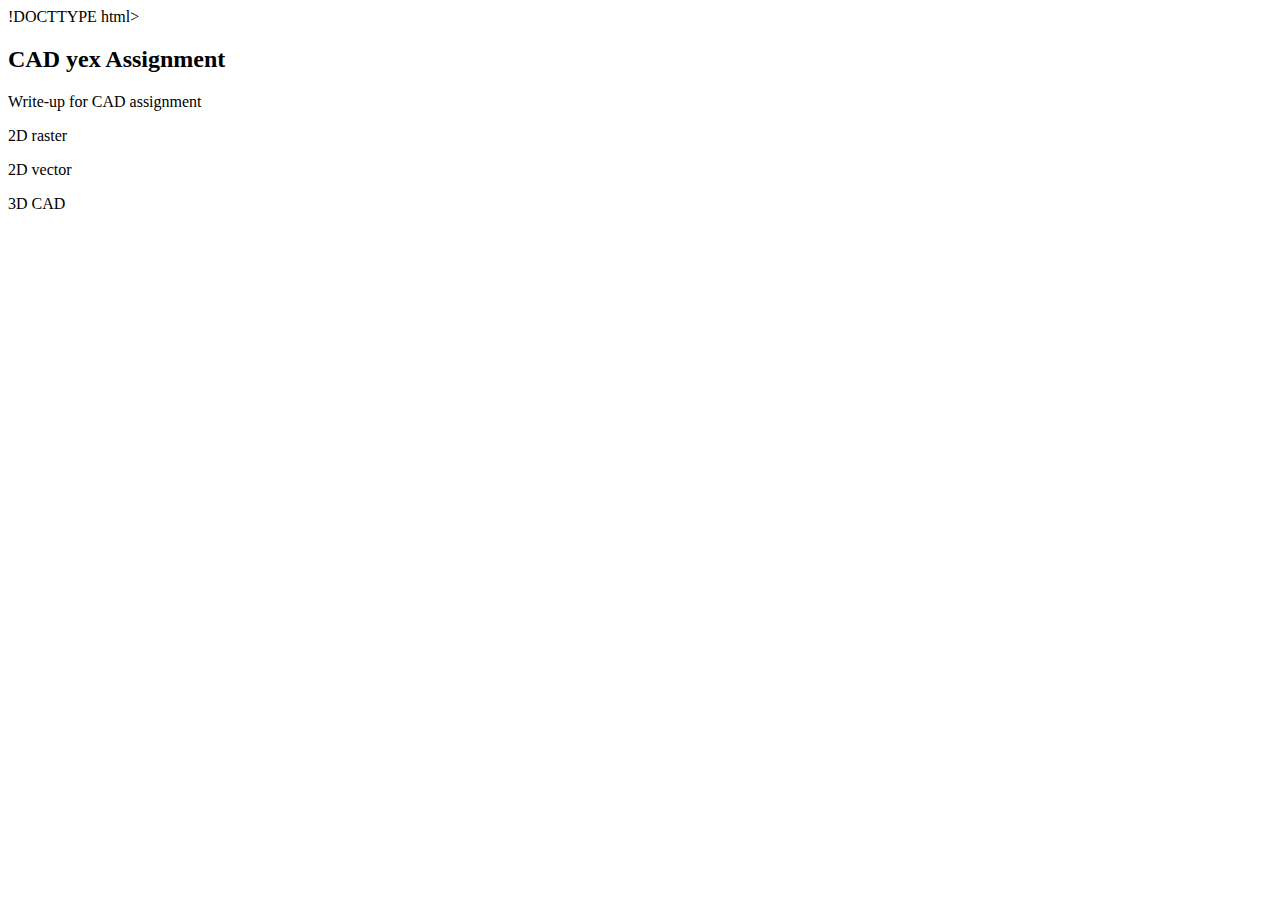
==== finalmoduleproject.html @ cb7f85fc "Add files via upload" ====
!DOCTTYPE html>
<html>
<head>
  <title>CAD yes</title>
</head>
<body>
  <h2>CAD yex Assignment</h2>
  <p>Write-up for CAD assignment</p>
  <p>2D raster</p>
  <p>2D vector</p>
  <p>3D CAD</p>

</body>
</html>
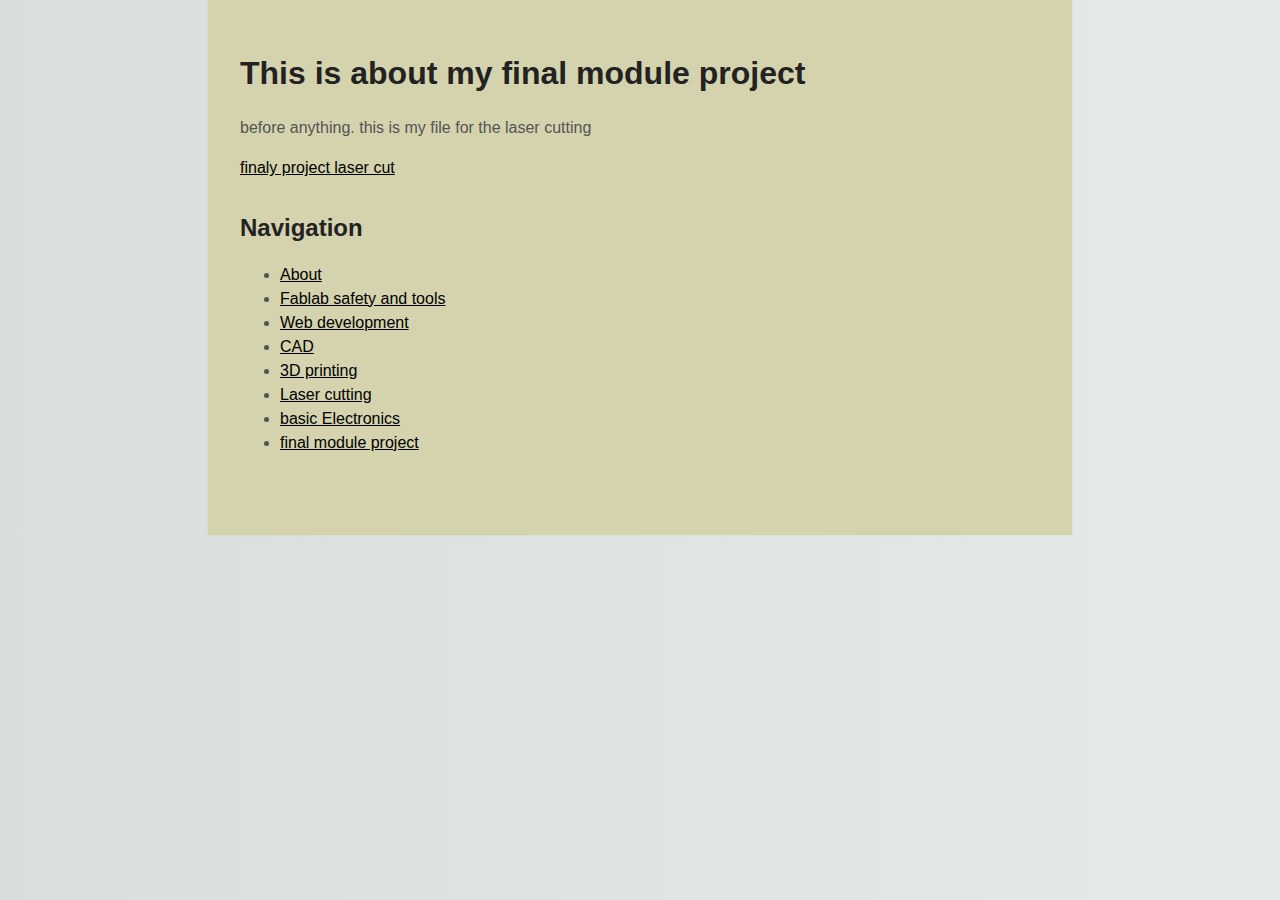
==== commit b78e13e4: "Update finalmoduleproject.html" ====
--- a/finalmoduleproject.html
+++ b/finalmoduleproject.html
@@ -1,14 +1,32 @@
-!DOCTTYPE html>
+<!DOCTYPE html>
 <html>
-<head>
-  <title>CAD yes</title>
-</head>
-<body>
-  <h2>CAD yex Assignment</h2>
-  <p>Write-up for CAD assignment</p>
-  <p>2D raster</p>
-  <p>2D vector</p>
-  <p>3D CAD</p>
+    <head><title>final module project</title>
+    <link rel="stylesheet" type="text/css" href="style.css" /></head>
+     <body>
+         <div id="continer">
+         <div id="header">
+             <h1>This is about my final module project</h1>
+           <p>before anything. this is my file for the laser cutting</p>
+             <a href ="final%20project.dxf">finaly project laser cut</a>
 
-</body>
+
+             <h2>Navigation</h2>
+                     <ul>
+                         <li><a href="about.html">About</a></li>
+                         <li><a href="FabLab.html">Fablab safety and tools</a></li>
+                         <li><a href="webdevelopment.html">Web development</a></li>
+                         <li><a href="cad.html">CAD</a></li>
+                         <li><a href="3dprinting.html">3D printing</a></li>
+                         <li><a href="lasercutting.html">Laser cutting</a></li>
+                         <li><a href="electronics.html">basic Electronics</a></li>
+                         <li><a href="finalmoduleproject.html">final module project</a></li>
+                     </ul>
+             
+                 </div>
+             
+             <div id="footer">
+            
+                 
+    </body>
+
 </html>--- a/style.css
+++ b/style.css
@@ -0,0 +1,60 @@
+html {
+    background: #0000;
+    background-image: linear-gradient(270deg, rgb(230, 233, 233) 0%, rgb(216, 221, 221) 100%);
+    -webkit-font-smoothing: antialiased;
+}
+
+body {
+    background: #d4d3ae;
+    box-shadow: 0 0 2px rgba(0, 0, 0, 0.06);
+    color: #545454;
+    font-family: "Helvetica Neue", Helvetica, Arial, sans-serif;
+    font-size: 16px;
+    line-height: 1.5;
+    margin: 0 auto;
+    max-width: 800px;
+    padding: 2em 2em 4em;
+}
+
+h1, h2, h3, h4, h5, h6 {
+    color: #222;
+    font-weight: 600;
+    line-height: 1.3;
+}
+
+h2 {
+    margin-top: 1.3em;
+}
+
+a {
+    color: #000000;
+}
+
+b, strong {
+    font-weight: 600;
+}
+
+samp {
+    display: none;
+}
+
+img {
+    animation: colorize 2s cubic-bezier(0, 0, .78, .36) 1;
+    background: transparent;
+    border: 10px solid rgba(0, 0, 0, 0.12);
+    border-radius: 4px;
+    display: block;
+    margin: 1.3em auto;
+    max-width: 95%;
+}
+
+@keyframes colorize {
+    0% {
+        -webkit-filter: grayscale(100%);
+        filter: grayscale(100%);
+    }
+    100% {
+        -webkit-filter: grayscale(0%);
+        filter: grayscale(0%);
+    }
+}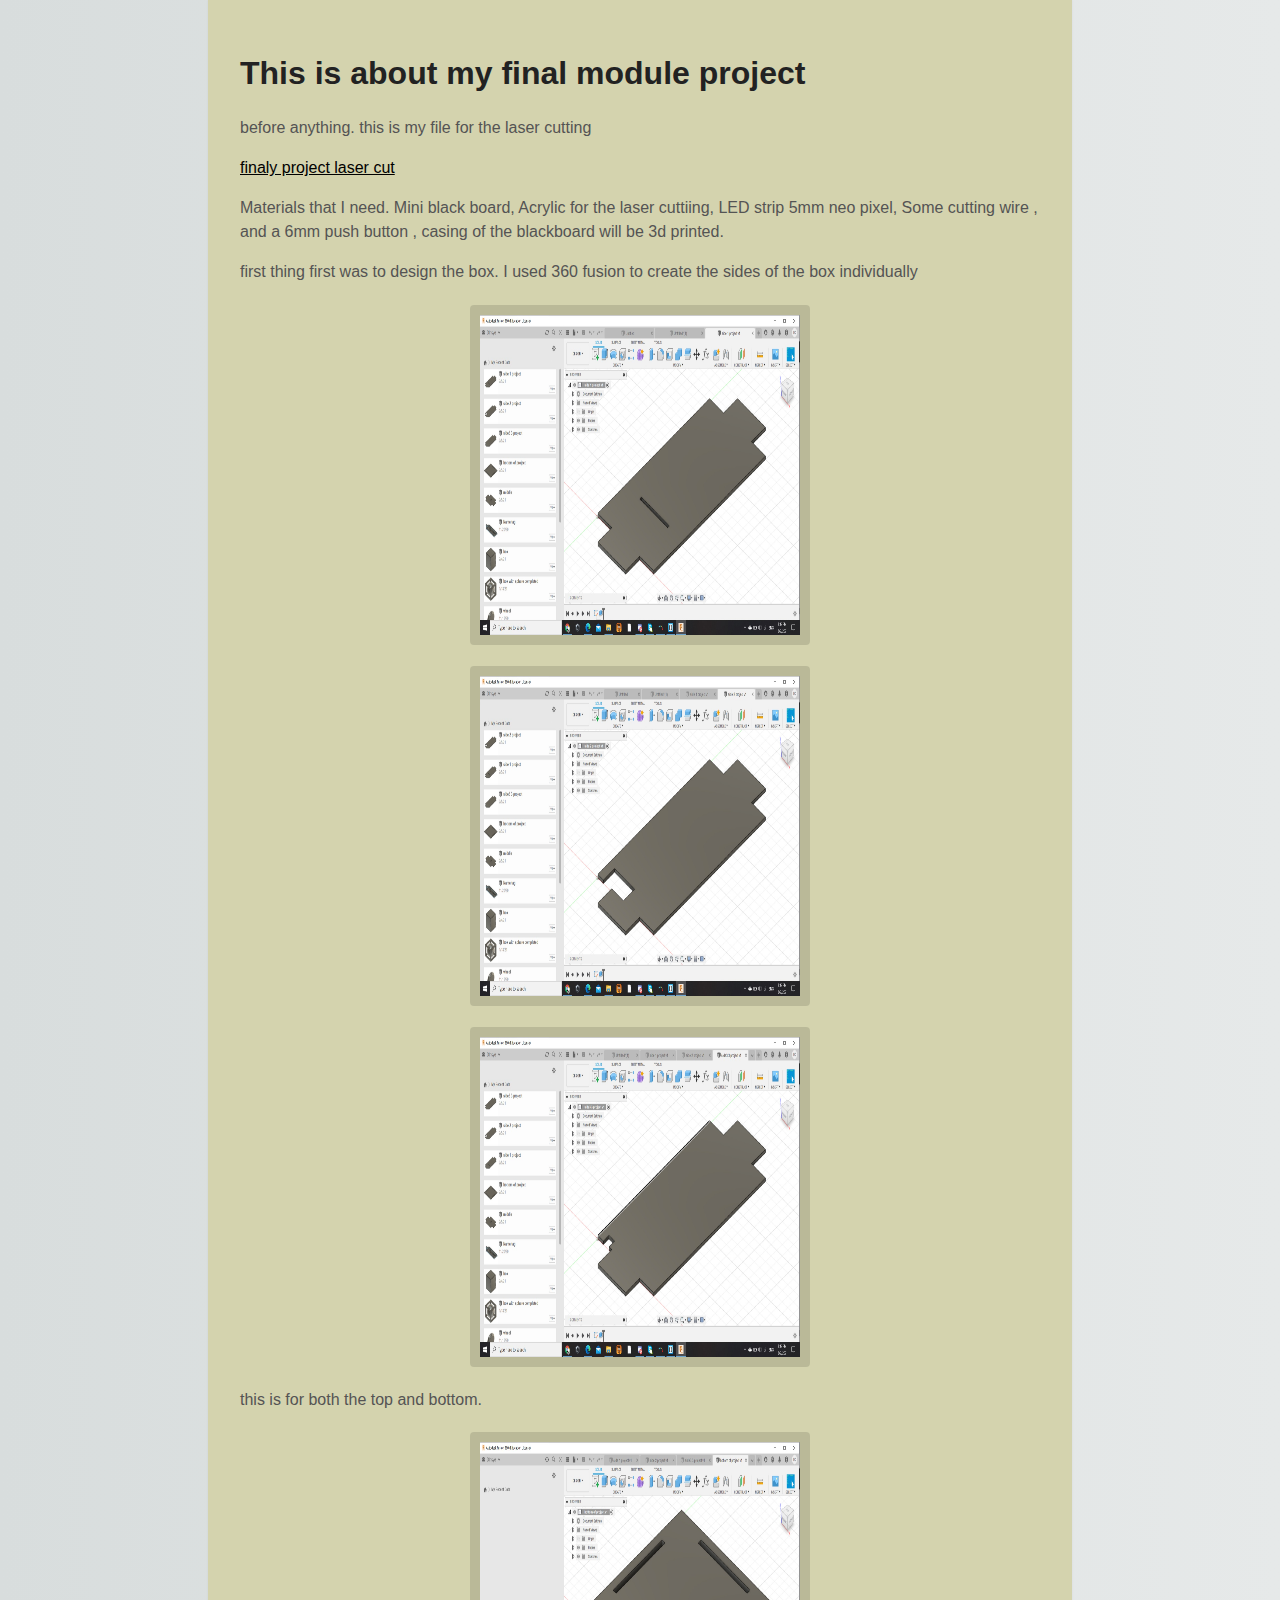
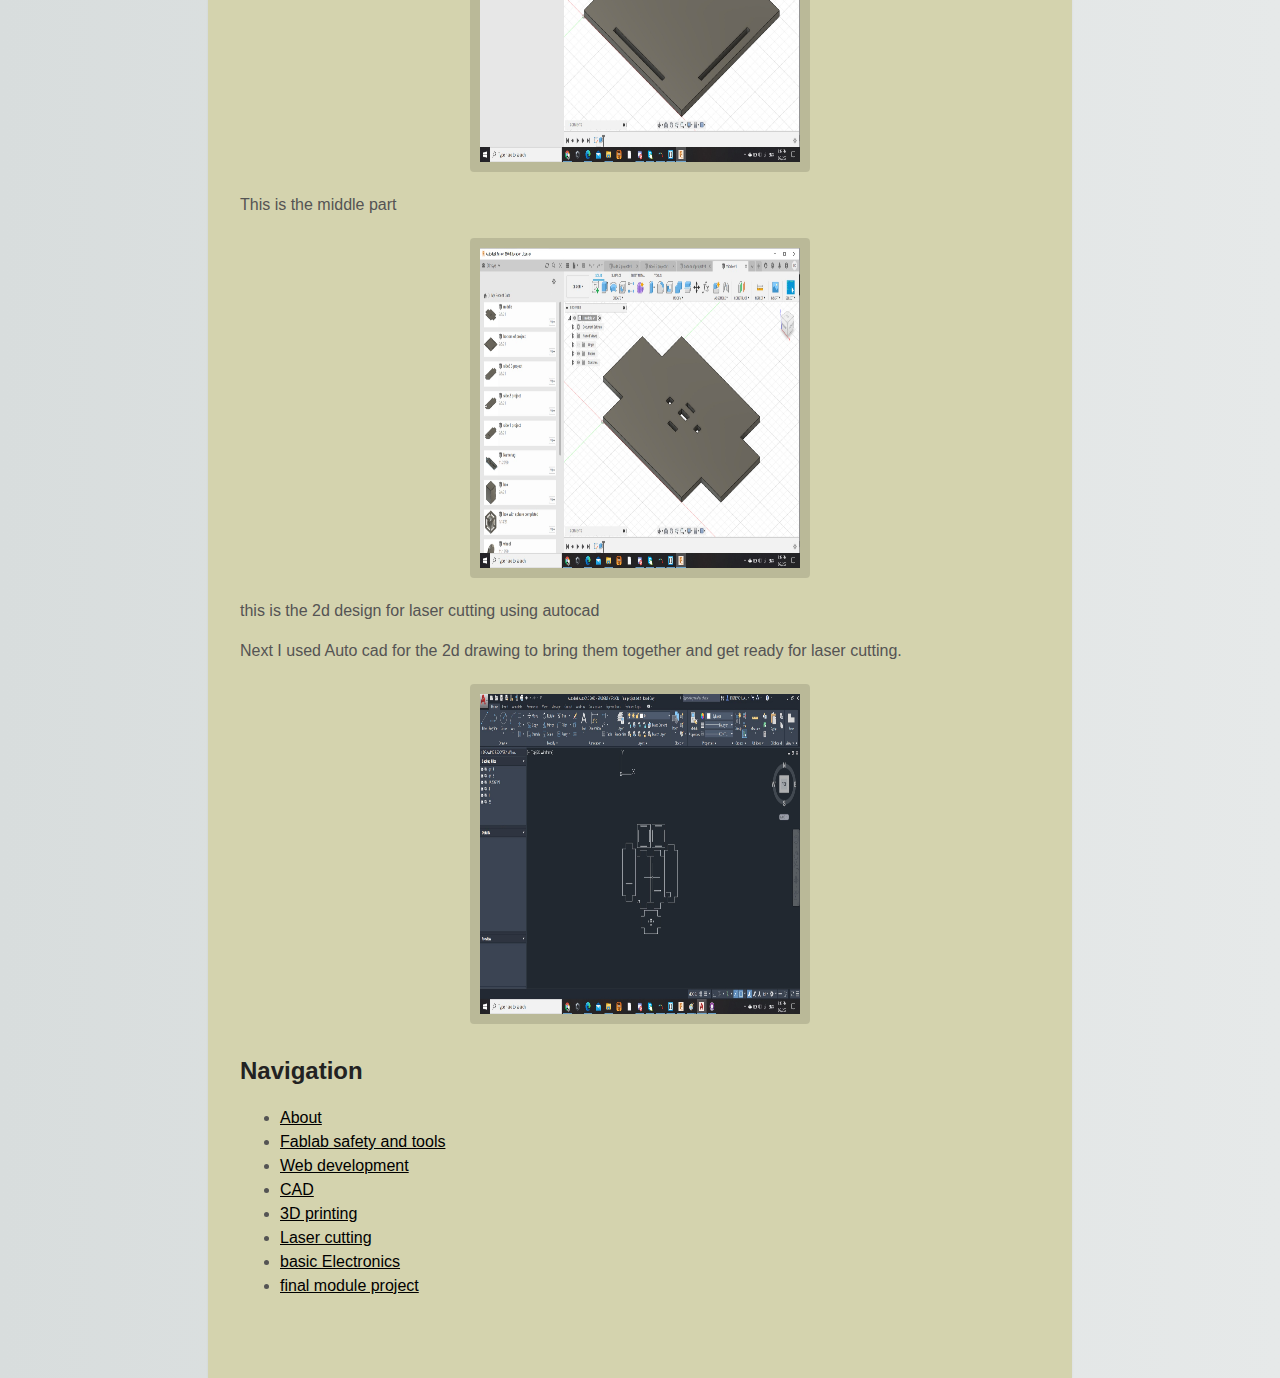
==== commit 6aabdffa: "s" ====
--- a/finalmoduleproject.html
+++ b/finalmoduleproject.html
@@ -8,6 +8,41 @@
              <h1>This is about my final module project</h1>
            <p>before anything. this is my file for the laser cutting</p>
              <a href ="final%20project.dxf">finaly project laser cut</a>
+             
+             <p>Materials that I need.
+                 Mini black board,
+                 Acrylic for the laser cuttiing,
+                 LED strip 5mm neo pixel,
+                Some cutting wire ,
+                 and a 6mm push button ,
+                  
+             
+                 casing of the blackboard will be 3d printed.
+                 
+                  </p>
+             
+             <p>first thing first was to design the box. I used 360 fusion to create the sides of the box individually</p>
+             
+             <img src="final%20module%20pic%201.jpg"width="320" height="320"/>
+             <img src="final%20module%202.jpg"width="320" height="320"/>
+             <img src="final%20module%203.jpg"width="320" height="320"/>
+             
+             <p>this is for both the top and bottom.</p>
+             <img src="final%20module%204.jpg"width="320" height="320"/>
+             
+             
+            <p> This is the middle part</p>
+             <img src="final%20module%205.jpg"width="320" height="320"/>
+             
+             <p>this is the 2d design for laser cutting using autocad</p>
+             
+             
+             
+             <p>Next I used Auto cad for the 2d drawing to bring them together and get ready for laser cutting.</p>
+             
+              <img src="final%20module%206.jpg"width="320" height="320"/>
+              
+             
 
 
              <h2>Navigation</h2>
